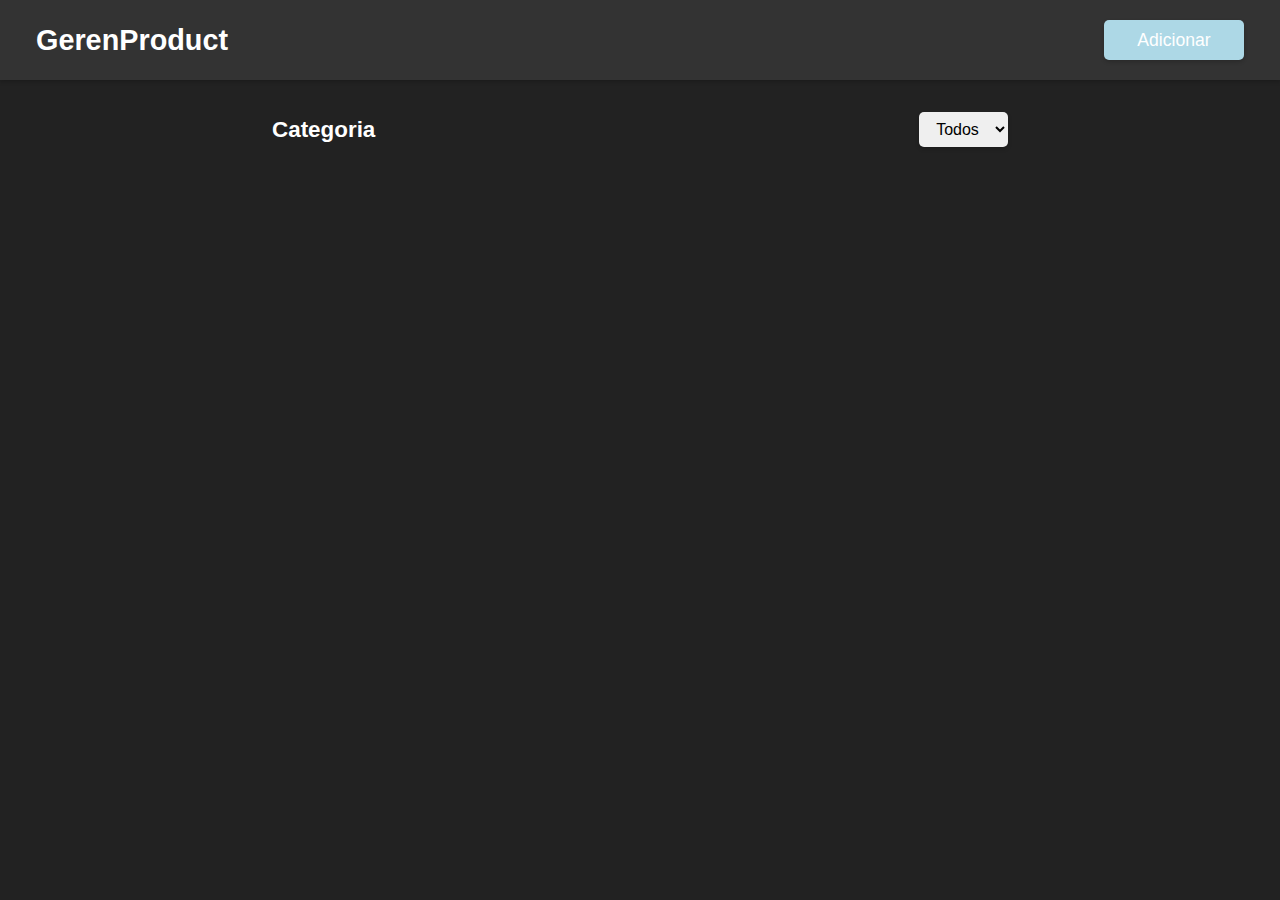
==== index.html @ 6547cbe0 "primeiro commit" ====
<!DOCTYPE html>
<html lang="en">
<head>
    <meta charset="UTF-8">
    <meta name="viewport" content="width=device-width, initial-scale=1.0">
    <title>Gerenciador de Produtos</title>
    <link rel="stylesheet" href="https://cdnjs.cloudflare.com/ajax/libs/font-awesome/6.7.2/css/all.min.css"/>
    <link rel="stylesheet" href="/css/styles.css">
</head>
<body>
    <header>
        <nav>
            <h1>GerenProduct</h1>
            <button id="addProductBtn" class="btn_adicionar">Adicionar</button>
        </nav>
    </header>

    <!-- Modals -->
    <!-- Adicionar Produto -->

    <div class="modal" id="modal">
        <div class="container_adicionar_produto close-btn">
            <div class="layout_adicionar">
        
                <h2>Adicionar Produto</h2>
                <div class="fechar_layout"></div>
                <form id="adicionar_produto_form">
                    <label for="nome_produto">Nome do Produto:</label>
                    <input type="text" id="nome_produto" name="nome_produto" required>
                    <label for="categoria_produto">Categoria do Produto:</label>
                    <input id="categoria_produto" name="categoria_produto" required></input>
                    <label for="preco_produto">Preço do Produto:</label>
                    <input type="number" id="preco_produto" name="preco_produto" required>
                    <label for="quantidade_produto">Quantidade do Produto:</label>
                    <input type="number" id="quantidade_produto" name="quantidade_produto" required>
                    <label for="imagem_produto">Imagem do Produto:</label>
                    <input type="file" id="imagem_produto" name="imagem_produto" accept="image/*" required>
                    <label for="descricao_produto">Descrição do Produto:</label>
                    <textarea id="descricao_produto" name="descricao_produto" required></textarea>
                    <button type="submit">Adicionar</button>
                    <button type="reset">Limpar</button>
                </form>
            </div>
        </div>
    </div>

    <main>
        <div class="div_categorias">
            <h2>Categoria</h2>
            <select id="">
                <option value="" class="option_select">Todos</option>
            </select>
        </div>

        <div class="container_products"></div>
    </main>

    <script src="/js/script.js"></script>

</body>
</html>
---- css/styles.css ----
* {
    margin: 0;
    padding: 0;
    box-sizing: border-box;
}

body {
    font-family: Arial, sans-serif;
    color: aliceblue;
    background-color: #222;
}

header nav {
    display: flex;
    justify-content: space-between;
    align-items: center;
    padding: 20px;
    background-color: #333;
    color: white;
    box-shadow: 0 2px 4px rgba(0, 0, 0, 0.2);
    z-index: 100;
    position: sticky;
    top: 0;
    transition: background-color 0.3s ease;
    width: 100%;
}

nav h1 {
    margin-left: 1rem;
    font-size: 1.8rem;
}

.btn_adicionar {
    color: white;
    text-decoration: none;
    margin-right: 1rem;
    background-color: lightblue;
    height: 40px;
    width: 140px;
    align-items: center;
    display: flex;
    justify-content: center;
    font-size: 1.1rem;
    cursor: pointer;
    transition: background-color 0.3s ease;
    border: none;
    border-radius: 5px;
    box-shadow: 0 2px 4px rgba(0, 0, 0, 0.2);
}

.btn_adicionar:hover {
    background-color: darkblue;
}

main {
    display: flex;
    flex-direction: column;
}

.div_categorias {
    margin-top: 2rem;
    display: flex;
    justify-content: space-around;
    align-items: center;
}

.div_categorias h2 {
    font-size: 1.4rem;
}

.div_categorias select {
    padding: 0.5rem 0.8rem;
    font-size: 1rem;
    border: none;
    border-radius: 5px;
    box-shadow: 0 2px 4px rgba(0, 0, 0, 0.2);
}

/* Modal adicionar produto */

.modal {
    display: none;
    justify-content: center;
    align-items: center;
    height: 100vh;
    width: 100%;
    background-color: #332727;
}

.container_adicionar_produto {
width: 500px;
background-color: #1d8a92;
padding: 20px;
border-radius: 10px;
box-shadow: 0 2px 4px rgba(0, 0, 0, 0.2);
}

.layout_adicionar {
    display: flex;
    flex-direction: column;
    gap: 10px;
}

h2 {
    color: white;
    text-align: center;
    font-weight: bold;
}

.fechar_layout {
    background-color: #4CAF50;
    color: white;
    border: none;
    height: 35px;
    width: 35px;
    position: relative;
    top: -60px;
    right: -460px;
    cursor: pointer;
    border-radius: 5px;
    transition: 0.3s ease;
}

form {
    display: flex;
    flex-direction: column;
    gap: 10px;
    /* align-items: center; */
}

label {
    font-weight: bold;
    color: white;
    text-align: left;
}

input, textarea, button {
    width: 90%;
    padding: 10px;
    border: none;
    border-radius: 5px;
    box-shadow: 0 2px 4px rgba(0, 0, 0, 0.2);
    transition: background-color 0.3s ease;
}

input:focus, textarea:focus {
    background-color: #ddd;
}

button {
    background-color: #4CAF50;
    color: white;
    border: none;
    padding: 10px 15px;
    cursor: pointer;
    border-radius: 5px;
    transition: 0.3s ease;
}

button:hover {
    background-color: #3e8e41;
}

form input[type="submit"], form input[type="reset"] {
    margin-top: 10px;
}
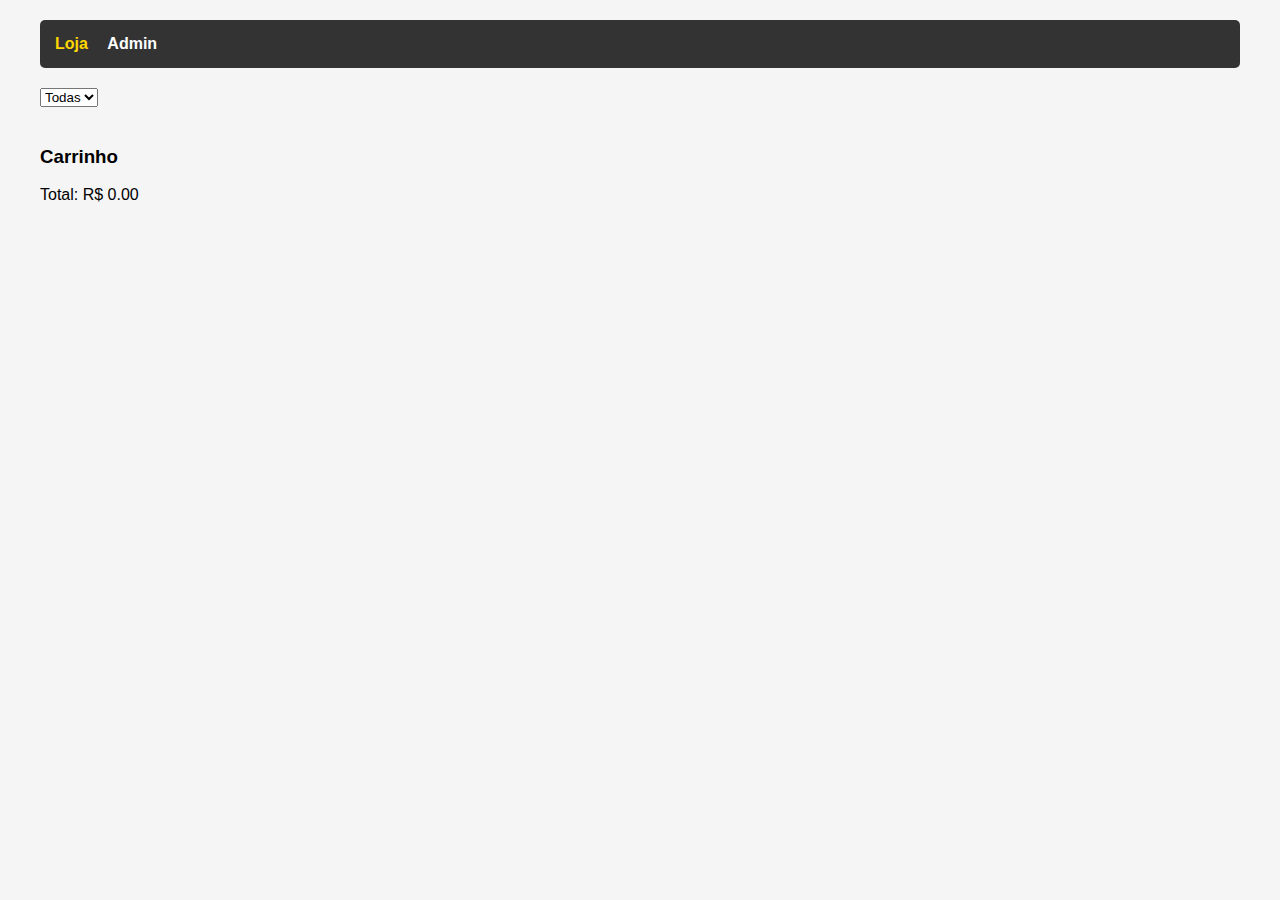
==== commit 80aca9b7: "Update index.html" ====
--- a/index.html
+++ b/index.html
@@ -1,61 +1,478 @@
 <!DOCTYPE html>
-<html lang="en">
+<html lang="pt-br">
 <head>
     <meta charset="UTF-8">
     <meta name="viewport" content="width=device-width, initial-scale=1.0">
-    <title>Gerenciador de Produtos</title>
-    <link rel="stylesheet" href="https://cdnjs.cloudflare.com/ajax/libs/font-awesome/6.7.2/css/all.min.css"/>
-    <link rel="stylesheet" href="/css/styles.css">
+    <title>Gerenciamento de Produtos</title>
+    <style>
+        /* Estilos Gerais */
+        body {
+            font-family: Arial, sans-serif;
+            margin: 0;
+            padding: 20px;
+            background-color: #f5f5f5;
+        }
+
+        .container {
+            max-width: 1200px;
+            margin: 0 auto;
+        }
+
+        .navbar {
+            background: #333;
+            padding: 15px;
+            border-radius: 5px;
+            margin-bottom: 20px;
+        }
+
+        .navbar a {
+            color: white;
+            margin-right: 15px;
+            text-decoration: none;
+            font-weight: bold;
+        }
+
+        .navbar a.active {
+            color: #ffd700;
+        }
+
+        /* Estilos para a área do cliente */
+        .products {
+            display: grid;
+            grid-template-columns: repeat(auto-fill, minmax(250px, 1fr));
+            gap: 20px;
+        }
+
+        .product-card {
+            background: white;
+            border-radius: 8px;
+            padding: 15px;
+            box-shadow: 0 2px 5px rgba(0,0,0,0.1);
+        }
+
+        .product-card img {
+            max-width: 100%;
+            height: 150px;
+            object-fit: cover;
+            border-radius: 5px;
+        }
+
+        .product-info {
+            margin-top: 10px;
+        }
+
+        .product-name {
+            font-size: 1.2em;
+            margin: 5px 0;
+        }
+
+        .product-price {
+            color: #28a745;
+            font-weight: bold;
+        }
+
+        .filter-section {
+            margin-bottom: 20px;
+        }
+
+        /* Estilos para a área do admin */
+        .admin-form {
+            background: white;
+            padding: 20px;
+            border-radius: 8px;
+            box-shadow: 0 2px 5px rgba(0,0,0,0.1);
+            margin-bottom: 20px;
+        }
+
+        .admin-form input, .admin-form select, .admin-form textarea {
+            width: 100%;
+            padding: 8px;
+            margin: 5px 0 15px;
+            border: 1px solid #ddd;
+            border-radius: 4px;
+        }
+
+        .product-table {
+            width: 100%;
+            border-collapse: collapse;
+            margin-top: 20px;
+        }
+
+        .product-table th, .product-table td {
+            border: 1px solid #ddd;
+            padding: 12px;
+            text-align: left;
+        }
+
+        .product-table th {
+            background: #f8f9fa;
+        }
+
+        .btn {
+            padding: 8px 16px;
+            border: none;
+            border-radius: 4px;
+            cursor: pointer;
+            font-weight: bold;
+        }
+
+        .btn-primary {
+            background: #28a745;
+            color: white;
+        }
+
+        .btn-danger {
+            background: #dc3545;
+            color: white;
+        }
+
+        .modal {
+            display: none;
+            position: fixed;
+            top: 0;
+            left: 0;
+            width: 100%;
+            height: 100%;
+            background: rgba(0,0,0,0.5);
+        }
+
+        .modal-content {
+            background: white;
+            margin: 15% auto;
+            padding: 20px;
+            width: 50%;
+            border-radius: 5px;
+        }
+    </style>
 </head>
 <body>
-    <header>
-        <nav>
-            <h1>GerenProduct</h1>
-            <button id="addProductBtn" class="btn_adicionar">Adicionar</button>
-        </nav>
-    </header>
-
-    <!-- Modals -->
-    <!-- Adicionar Produto -->
-
-    <div class="modal" id="modal">
-        <div class="container_adicionar_produto close-btn">
-            <div class="layout_adicionar">
-        
-                <h2>Adicionar Produto</h2>
-                <div class="fechar_layout"></div>
-                <form id="adicionar_produto_form">
-                    <label for="nome_produto">Nome do Produto:</label>
-                    <input type="text" id="nome_produto" name="nome_produto" required>
-                    <label for="categoria_produto">Categoria do Produto:</label>
-                    <input id="categoria_produto" name="categoria_produto" required></input>
-                    <label for="preco_produto">Preço do Produto:</label>
-                    <input type="number" id="preco_produto" name="preco_produto" required>
-                    <label for="quantidade_produto">Quantidade do Produto:</label>
-                    <input type="number" id="quantidade_produto" name="quantidade_produto" required>
-                    <label for="imagem_produto">Imagem do Produto:</label>
-                    <input type="file" id="imagem_produto" name="imagem_produto" accept="image/*" required>
-                    <label for="descricao_produto">Descrição do Produto:</label>
-                    <textarea id="descricao_produto" name="descricao_produto" required></textarea>
-                    <button type="submit">Adicionar</button>
-                    <button type="reset">Limpar</button>
-                </form>
+    <div class="container">
+        <!-- Navbar -->
+        <div class="navbar">
+            <a href="#" class="nav-link active" data-view="store">Loja</a>
+            <a href="#" class="nav-link" data-view="admin">Admin</a>
+        </div>
+
+        <!-- Área do Cliente -->
+        <div id="storeView">
+            <div class="filter-section">
+                <select id="categoryFilter">
+                    <option value="all">Todas as categorias</option>
+                </select>
+            </div>
+            
+            <div class="products" id="productList"></div>
+            
+            <div class="cart">
+                <h3>Carrinho</h3>
+                <ul id="cartItems"></ul>
+                <p>Total: R$ <span id="cartTotal">0.00</span></p>
+            </div>
+        </div>
+
+        <!-- Área do Admin (com campo de categoria editável) -->
+        <div id="adminView" style="display: none">
+            <button class="btn btn-primary" id="addProductBtn">Adicionar Produto</button>
+            
+            <div class="admin-form" id="productForm" style="display: none">
+                <input type="text" id="productName" placeholder="Nome do Produto">
+                <input type="text" id="productCategory" placeholder="Categoria"> <!-- Alterado para input text -->
+                <input type="number" id="productPrice" placeholder="Preço">
+                <input type="number" id="productStock" placeholder="Quantidade">
+                <textarea id="productDescription" placeholder="Descrição"></textarea>
+                <input type="text" id="productImage" placeholder="URL da Imagem">
+                <button class="btn btn-primary" id="saveProductBtn">Salvar</button>
+            </div>
+
+            <table class="product-table">
+                <thead>
+                    <tr>
+                        <th>Imagem</th>
+                        <th>Nome</th>
+                        <th>Categoria</th>
+                        <th>Preço</th>
+                        <th>Estoque</th>
+                        <th>Ações</th>
+                    </tr>
+                </thead>
+                <tbody id="adminProductList"></tbody>
+            </table>
+        </div>
+
+        <!-- Modal de Confirmação -->
+        <div id="confirmModal" class="modal">
+            <div class="modal-content">
+                <p>Deseja realmente excluir este produto?</p>
+                <button class="btn btn-danger" id="confirmDeleteBtn">Sim</button>
+                <button class="btn btn-primary" id="cancelDeleteBtn">Não</button>
             </div>
         </div>
     </div>
 
-    <main>
-        <div class="div_categorias">
-            <h2>Categoria</h2>
-            <select id="">
-                <option value="" class="option_select">Todos</option>
-            </select>
-        </div>
-
-        <div class="container_products"></div>
-    </main>
-
-    <script src="/js/script.js"></script>
-
+
+    <script>
+        // Dados iniciais
+        let products = JSON.parse(localStorage.getItem('products')) || [];
+        let cart = JSON.parse(localStorage.getItem('cart')) || [];
+        let currentProduct = null;
+        let deleteProductId = null;
+    
+        // Elementos DOM
+        const storeView = document.getElementById('storeView');
+        const adminView = document.getElementById('adminView');
+        const categoryFilter = document.getElementById('categoryFilter');
+        const productList = document.getElementById('productList');
+        const cartItems = document.getElementById('cartItems');
+        const cartTotal = document.getElementById('cartTotal');
+        const addProductBtn = document.getElementById('addProductBtn');
+        const productForm = document.getElementById('productForm');
+        const saveProductBtn = document.getElementById('saveProductBtn');
+        const adminProductList = document.getElementById('adminProductList');
+        const confirmModal = document.getElementById('confirmModal');
+        const confirmDeleteBtn = document.getElementById('confirmDeleteBtn');
+        const cancelDeleteBtn = document.getElementById('cancelDeleteBtn');
+    
+        // Inicialização
+        function init() {
+            // Carregar categorias
+            const categories = [...new Set(products.map(p => p.category))];
+            categoryFilter.innerHTML = '<option value="all">Todas</option>' + 
+                categories.map(cat => `<option value="${cat}">${cat}</option>`).join('');
+            
+            // Eventos de navegação
+            document.querySelectorAll('.nav-link').forEach(link => {
+                link.addEventListener('click', (e) => {
+                    e.preventDefault();
+                    document.querySelectorAll('.nav-link').forEach(l => l.classList.remove('active'));
+                    e.target.classList.add('active');
+                    
+                    if(e.target.dataset.view === 'store') {
+                        storeView.style.display = 'block';
+                        adminView.style.display = 'none';
+                        renderProducts();
+                        updateCart();
+                    } else {
+                        storeView.style.display = 'none';
+                        adminView.style.display = 'block';
+                        renderAdminProducts();
+                    }
+                });
+            });
+    
+            // Eventos do admin
+            addProductBtn.addEventListener('click', () => {
+                currentProduct = null;
+                productForm.style.display = 'block';
+                document.querySelectorAll('.admin-form input, .admin-form textarea').forEach(input => {
+                    input.value = '';
+                });
+            });
+    
+            saveProductBtn.addEventListener('click', saveProduct);
+            confirmDeleteBtn.addEventListener('click', confirmDelete);
+            cancelDeleteBtn.addEventListener('click', () => confirmModal.style.display = 'none');
+    
+            // Eventos da loja
+            categoryFilter.addEventListener('change', renderProducts);
+            productList.addEventListener('click', handleStoreClick);
+            adminProductList.addEventListener('click', handleAdminClick);
+            cartItems.addEventListener('click', handleCartUpdate);
+    
+            // Renderização inicial
+            renderProducts();
+            updateCart();
+            renderAdminProducts();
+        }
+    
+        // Manipular cliques na loja
+        function handleStoreClick(e) {
+            if(e.target.classList.contains('add-to-cart')) {
+                const productId = parseInt(e.target.dataset.id);
+                addToCart(productId);
+            }
+        }
+    
+        // Manipular cliques no admin
+        function handleAdminClick(e) {
+            if(e.target.classList.contains('edit-btn')) {
+                e.preventDefault();
+                const productId = parseInt(e.target.dataset.id);
+                currentProduct = products.find(p => p.id === productId);
+                
+                // Preencher formulário
+                document.getElementById('productName').value = currentProduct.name;
+                document.getElementById('productCategory').value = currentProduct.category;
+                document.getElementById('productPrice').value = currentProduct.price;
+                document.getElementById('productStock').value = currentProduct.stock;
+                document.getElementById('productDescription').value = currentProduct.description;
+                document.getElementById('productImage').value = currentProduct.image;
+                
+                productForm.style.display = 'block';
+            }
+    
+            if(e.target.classList.contains('delete-btn')) {
+                e.preventDefault();
+                deleteProductId = parseInt(e.target.dataset.id);
+                confirmModal.style.display = 'block';
+            }
+        }
+    
+        // Confirmar exclusão
+        function confirmDelete() {
+            if(deleteProductId) {
+                products = products.filter(p => p.id !== deleteProductId);
+                saveProducts();
+                renderAdminProducts();
+                renderProducts();
+                confirmModal.style.display = 'none';
+                deleteProductId = null;
+            }
+        }
+    
+        // Salvar produto (admin)
+        function saveProduct() {
+            const name = document.getElementById('productName').value.trim();
+            const category = document.getElementById('productCategory').value.trim();
+            const price = parseFloat(document.getElementById('productPrice').value);
+            const stock = parseInt(document.getElementById('productStock').value);
+            const description = document.getElementById('productDescription').value.trim();
+            const image = document.getElementById('productImage').value.trim();
+    
+            if(!name || !category || isNaN(price) || isNaN(stock) || price <= 0 || stock < 0) {
+                alert("Preencha todos os campos corretamente!");
+                return;
+            }
+    
+            if(currentProduct) {
+                // Atualizar produto
+                currentProduct.name = name;
+                currentProduct.category = category;
+                currentProduct.price = price;
+                currentProduct.stock = stock;
+                currentProduct.description = description;
+                currentProduct.image = image;
+            } else {
+                // Novo produto
+                const newProduct = {
+                    id: Date.now(),
+                    name,
+                    category,
+                    price,
+                    stock,
+                    description,
+                    image
+                };
+                products.push(newProduct);
+            }
+    
+            productForm.style.display = 'none';
+            saveProducts();
+            renderAdminProducts();
+            renderProducts();
+        }
+    
+        // Renderizar produtos na loja
+        function renderProducts() {
+            productList.innerHTML = '';
+            const filter = categoryFilter.value;
+            
+            const filteredProducts = products.filter(p => filter === 'all' || p.category === filter);
+    
+            filteredProducts.forEach(product => {
+                const card = document.createElement('div');
+                card.className = 'product-card';
+                card.innerHTML = `
+                    <img src="${product.image}" alt="${product.name}">
+                    <div class="product-info">
+                        <div class="product-name">${product.name}</div>
+                        <div class="product-price">R$ ${product.price.toFixed(2)}</div>
+                        <p>${product.description}</p>
+                        <button class="btn btn-primary add-to-cart" data-id="${product.id}">Adicionar ao Carrinho</button>
+                    </div>
+                `;
+                productList.appendChild(card);
+            });
+        }
+    
+        // Renderizar produtos no admin
+        function renderAdminProducts() {
+            adminProductList.innerHTML = '';
+            
+            products.forEach(product => {
+                const row = document.createElement('tr');
+                row.innerHTML = `
+                    <td><img src="${product.image}" width="50"></td>
+                    <td>${product.name}</td>
+                    <td>${product.category}</td>
+                    <td>R$ ${product.price.toFixed(2)}</td>
+                    <td>${product.stock}</td>
+                    <td>
+                        <button class="btn btn-primary edit-btn" data-id="${product.id}">Editar</button>
+                        <button class="btn btn-danger delete-btn" data-id="${product.id}">Excluir</button>
+                    </td>
+                `;
+                adminProductList.appendChild(row);
+            });
+        }
+    
+        // Adicionar ao carrinho
+        function addToCart(productId) {
+            const product = products.find(p => p.id === productId);
+            if(product.stock <= 0) return;
+    
+            const existingItem = cart.find(item => item.product.id === productId);
+            if(existingItem) {
+                existingItem.quantity++;
+            } else {
+                cart.push({ product, quantity: 1 });
+            }
+    
+            product.stock--;
+            saveProducts();
+            updateCart();
+        }
+    
+        // Atualizar carrinho
+        function updateCart() {
+            cartItems.innerHTML = '';
+            let total = 0;
+    
+            cart.forEach(item => {
+                const li = document.createElement('li');
+                li.innerHTML = `
+                    ${item.product.name} 
+                    (Quantidade: ${item.quantity}) 
+                    - R$ ${(item.product.price * item.quantity).toFixed(2)}
+                    <button class="remove-item" data-id="${item.product.id}">Remover</button>
+                `;
+                cartItems.appendChild(li);
+                total += item.product.price * item.quantity;
+            });
+    
+            cartTotal.textContent = total.toFixed(2);
+            saveCart();
+        }
+    
+        // Manipular carrinho
+        function handleCartUpdate(e) {
+            if(e.target.classList.contains('remove-item')) {
+                const productId = parseInt(e.target.dataset.id);
+                cart = cart.filter(item => item.product.id !== productId);
+                updateCart();
+            }
+        }
+    
+        // Persistência de dados
+        function saveProducts() {
+            localStorage.setItem('products', JSON.stringify(products));
+        }
+    
+        function saveCart() {
+            localStorage.setItem('cart', JSON.stringify(cart));
+        }
+    
+        // Inicializar aplicação
+        init();
+    </script>
 </body>
-</html>+</html>
